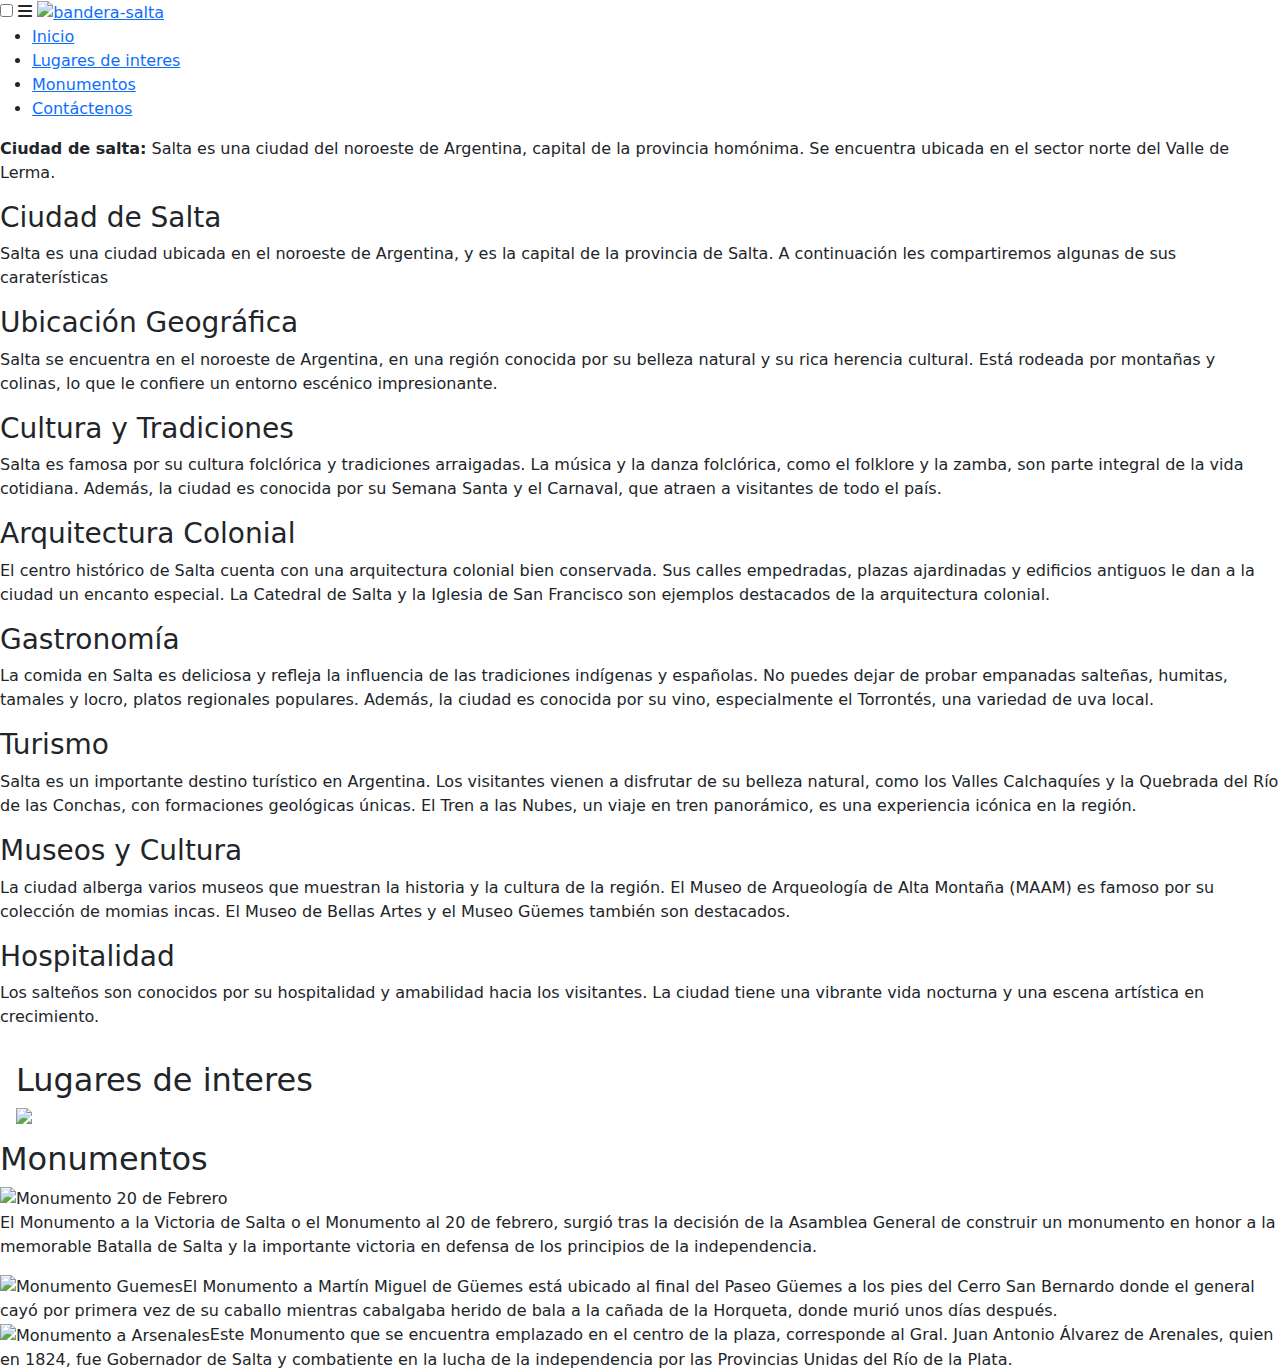
==== index.html @ 6968f766 "Proyecto Java (Front-End)" ====
<!doctype html>
<html lang="en">
  <head>
    <meta charset="utf-8">
    <meta name="viewport" content="width=device-width, initial-scale=1">
    <link href="https://cdn.jsdelivr.net/npm/bootstrap@5.3.2/dist/css/bootstrap.min.css" rel="stylesheet">
    <link href="https://getbootstrap.com/docs/5.3/assets/css/docs.css" rel="stylesheet">
    <link rel="stylesheet" href="https://cdnjs.cloudflare.com/ajax/libs/font-awesome/6.4.0/css/all.min.css">
    <link rel="stylesheet" href="/Proyecto-Java/css/estilos.css">
    <link rel="icon" href="/Proyecto-Java/favicon.ico" type="image/x-icon">
    <title>Proyecto Java</title>
  </head>
  <body >
    <header>
        <nav>
            <input type="checkbox" id="check">
            <label for="check" class="checkbtn"><i class="fas fa-bars"></i></label>
            <a href="#" class="enlace">
                <img src="/Proyecto-Java/images/Salta.png" alt="bandera-salta" class="logo">
            </a>
            <ul>
                <li><a class="activo" href="#">Inicio</a></li>
                <li><a href="#calesita">Lugares de interes</a></li>
                <li><a href="#monumentos">Monumentos</a></li>
                <li><a href="#">Contáctenos</a></li>
            </ul>
        </nav>
    </header>
    <main>
        <section class="cabecera">
          <div class="texto">
            <p><strong>Ciudad de salta:</strong> Salta es una ciudad del noroeste de Argentina, capital de la provincia homónima. Se encuentra ubicada en el sector norte del Valle de Lerma.</p>
          </div>
        </section>
        <section>
          <article class="parrafo">
            <h3>Ciudad de Salta</h3>
            <p>Salta es una ciudad ubicada en el noroeste de Argentina, y es la capital de la provincia de Salta. A continuación les compartiremos algunas de sus caraterísticas</p>

            <h3>Ubicación Geográfica</h3>
            <p>Salta se encuentra en el noroeste de Argentina, en una región conocida por su belleza natural y su rica herencia cultural. Está rodeada por montañas y colinas, lo que le confiere un entorno escénico impresionante.</p>
        
            <h3>Cultura y Tradiciones</h3>
            <p>Salta es famosa por su cultura folclórica y tradiciones arraigadas. La música y la danza folclórica, como el folklore y la zamba, son parte integral de la vida cotidiana. Además, la ciudad es conocida por su Semana Santa y el Carnaval, que atraen a visitantes de todo el país.</p>
        
            <h3>Arquitectura Colonial</h3>
            <p>El centro histórico de Salta cuenta con una arquitectura colonial bien conservada. Sus calles empedradas, plazas ajardinadas y edificios antiguos le dan a la ciudad un encanto especial. La Catedral de Salta y la Iglesia de San Francisco son ejemplos destacados de la arquitectura colonial.</p>
        
            <h3>Gastronomía</h3>
            <p>La comida en Salta es deliciosa y refleja la influencia de las tradiciones indígenas y españolas. No puedes dejar de probar empanadas salteñas, humitas, tamales y locro, platos regionales populares. Además, la ciudad es conocida por su vino, especialmente el Torrontés, una variedad de uva local.</p>
        
            <h3>Turismo</h3>
            <p>Salta es un importante destino turístico en Argentina. Los visitantes vienen a disfrutar de su belleza natural, como los Valles Calchaquíes y la Quebrada del Río de las Conchas, con formaciones geológicas únicas. El Tren a las Nubes, un viaje en tren panorámico, es una experiencia icónica en la región.</p>
        
            <h3>Museos y Cultura</h3>
            <p>La ciudad alberga varios museos que muestran la historia y la cultura de la región. El Museo de Arqueología de Alta Montaña (MAAM) es famoso por su colección de momias incas. El Museo de Bellas Artes y el Museo Güemes también son destacados.</p>
        
            <h3>Hospitalidad</h3>
            <p>Los salteños son conocidos por su hospitalidad y amabilidad hacia los visitantes. La ciudad tiene una vibrante vida nocturna y una escena artística en crecimiento.</p>
        </body>
          </article>
        </section>
        <section class="p-3 m-0 border-0 bd-example m-0 border-0" id="carrusel">
          <h2 id="calesita">Lugares de interes</h2>
          <div class="contenedor-carrusel">
          <div id="carouselExampleCaptions" class="carousel slide">
            <div class="carousel-indicators">
              <button type="button" data-bs-target="#carouselExampleCaptions" data-bs-slide-to="0" class="" aria-label="Slide 1"></button>
              <button type="button" data-bs-target="#carouselExampleCaptions" data-bs-slide-to="1" aria-label="Slide 2" class="active" aria-current="true"></button>
              <button type="button" data-bs-target="#carouselExampleCaptions" data-bs-slide-to="2" aria-label="Slide 3" class=""></button>
              <button type="button" data-bs-target="#carouselExampleCaptions" data-bs-slide-to="3" aria-label="Slide 4"></button>
              <button type="button" data-bs-target="#carouselExampleCaptions" data-bs-slide-to="4" aria-label="Slide 5"></button>
            </div>
            <div class="carousel-inner">
              <div class="carousel-item active">
                <img src="/Proyecto-Java/images/catedral.jpg" class="bd-placeholder-img bd-placeholder-img-lg d-block w-100" >
                <div class="carousel-caption">
                  <p>Catedral Basílica de Salta</p>
                </div>
              </div>
              <div class="carousel-item">
                <img src="/Proyecto-Java/images/cabildo3.jpeg" class="bd-placeholder-img bd-placeholder-img-lg d-block w-100">
                <div class="carousel-caption">
                  <p>Cabildo</p>
                </div>
              </div>
              <div class="carousel-item">
                <img src="/Proyecto-Java/images/viña.jpg" class="bd-placeholder-img bd-placeholder-img-lg d-block w-100">
                <div class="carousel-caption">
                  <p>Iglesia de la Viña</p>
                </div>
              </div>
              <div class="carousel-item">
                <img src="/Proyecto-Java/images/teleferico.jpg" class="bd-placeholder-img bd-placeholder-img-lg d-block w-100">
                <div class="carousel-caption">
                  <p>Teleferico</p>
                </div>
              </div>
              <div class="carousel-item">
                <img src="/Proyecto-Java/images/san francisco.jpg" class="bd-placeholder-img bd-placeholder-img-lg d-block w-100">
                <div class="carousel-caption">
                  <p>Catedral San Fracisco</p>
                </div>
              </div>
            </div>
            <button class="carousel-control-prev" type="button" data-bs-target="#carouselExampleCaptions" data-bs-slide="prev">
              <span class="carousel-control-prev-icon" aria-hidden="true"></span>
              <span class="visually-hidden">Previous</span>
            </button>
            <button class="carousel-control-next" type="button" data-bs-target="#carouselExampleCaptions" data-bs-slide="next">
              <span class="carousel-control-next-icon" aria-hidden="true"></span>
              <span class="visually-hidden">Next</span>
            </button>
          </div>
        </div>
        </section>
        <section class="estatuas">
          <h2 id="monumentos">Monumentos</h2>
          <div class="monumentos">
            <div><img src="/Proyecto-Java/images/monumento-20-de-febrero.jpg" alt="Monumento 20 de Febrero"><p>El Monumento a la Victoria de Salta o el Monumento al 20 de febrero, surgió tras la decisión de la Asamblea General de construir un monumento en honor a la memorable Batalla de Salta y la importante victoria en defensa de los principios de la independencia.</p></div>
            <div><img src="/Proyecto-Java/images/Guemes.webp" alt="Monumento Guemes">El Monumento a Martín Miguel de Güemes está ubicado al final del Paseo Güemes a los pies del Cerro San Bernardo donde el general cayó por primera vez de su caballo mientras cabalgaba herido de bala a la cañada de la Horqueta, donde murió unos días después.</div>
            <div><img src="/Proyecto-Java/images/San Martin.webp" alt="Monumento a Arsenales">Este Monumento que se encuentra emplazado en el centro de la plaza, corresponde al Gral. Juan Antonio Álvarez de Arenales, quien en 1824, fue Gobernador de Salta y combatiente en la lucha de la independencia por las Provincias Unidas del Río de la Plata.</div>
          </div>
        </section>
    </main>
    <script src="https://cdn.jsdelivr.net/npm/bootstrap@5.3.2/dist/js/bootstrap.bundle.min.js"></script>
  </body>
</html>
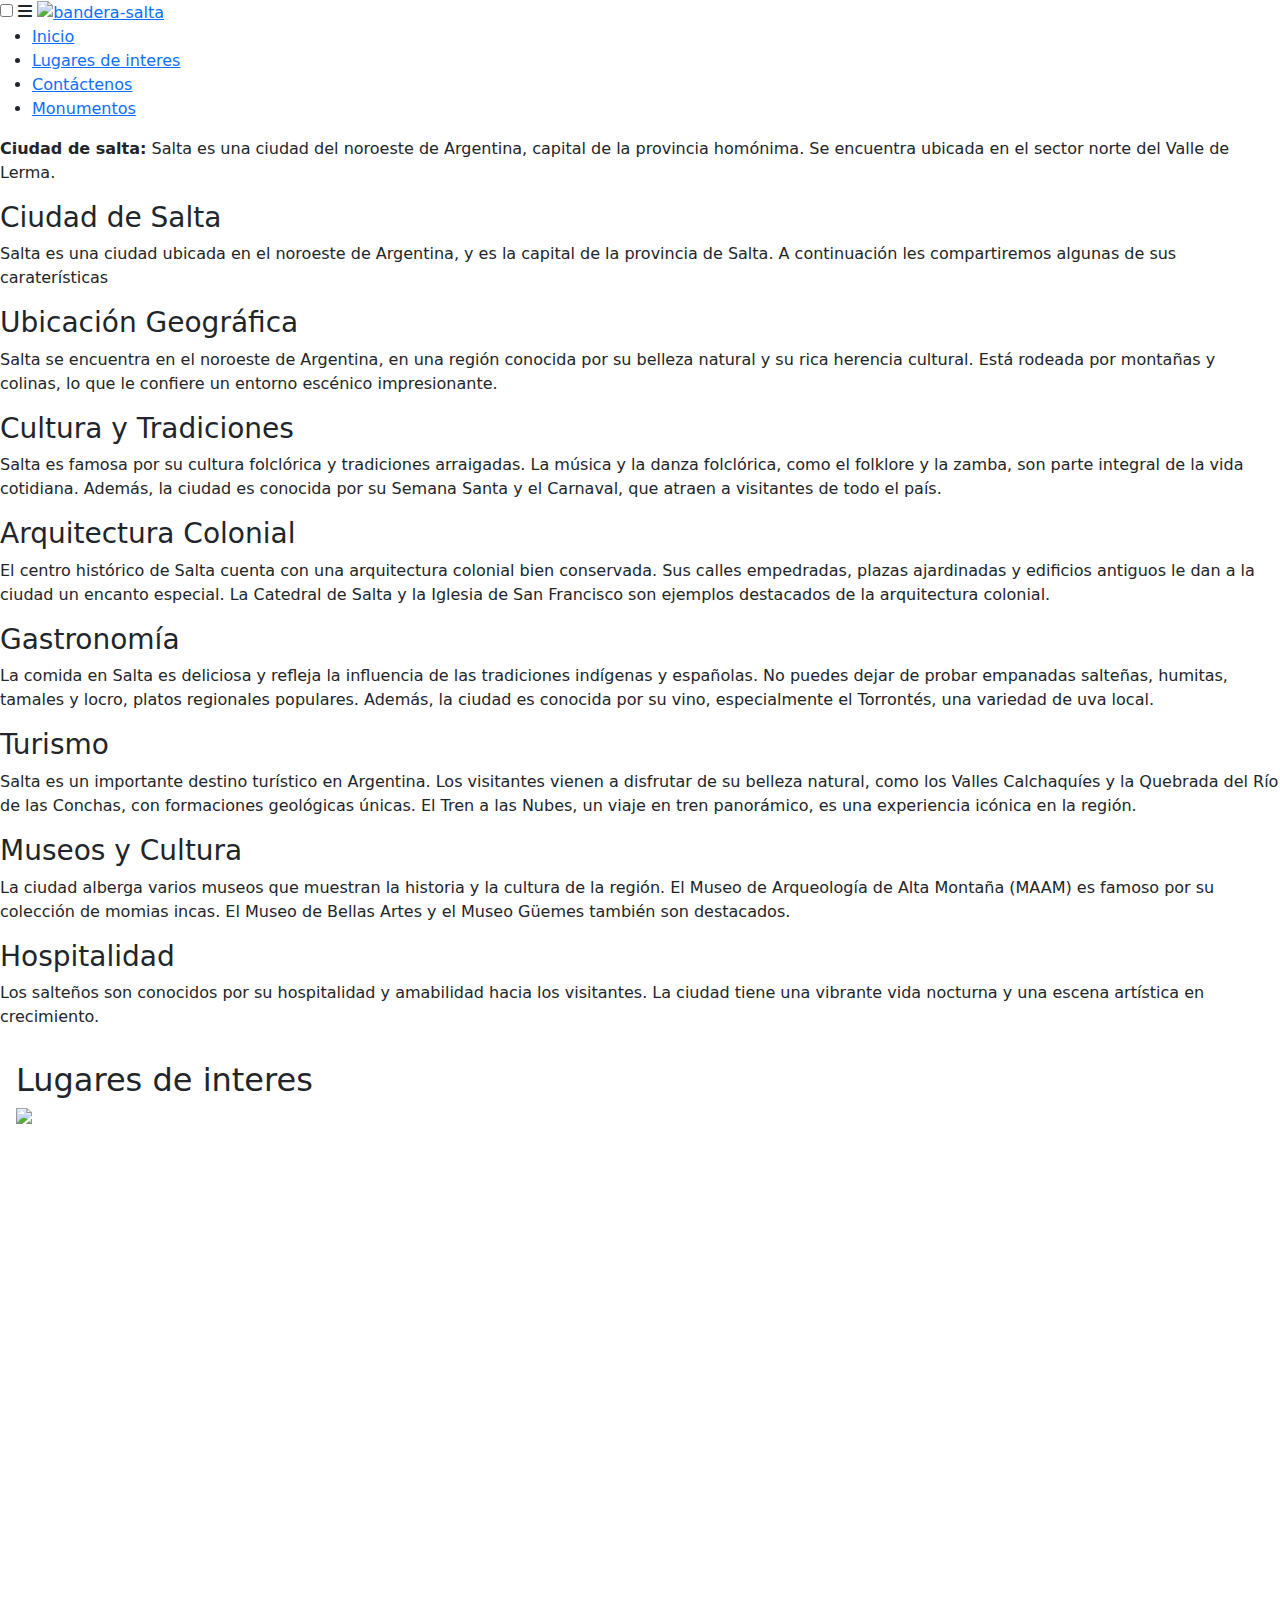
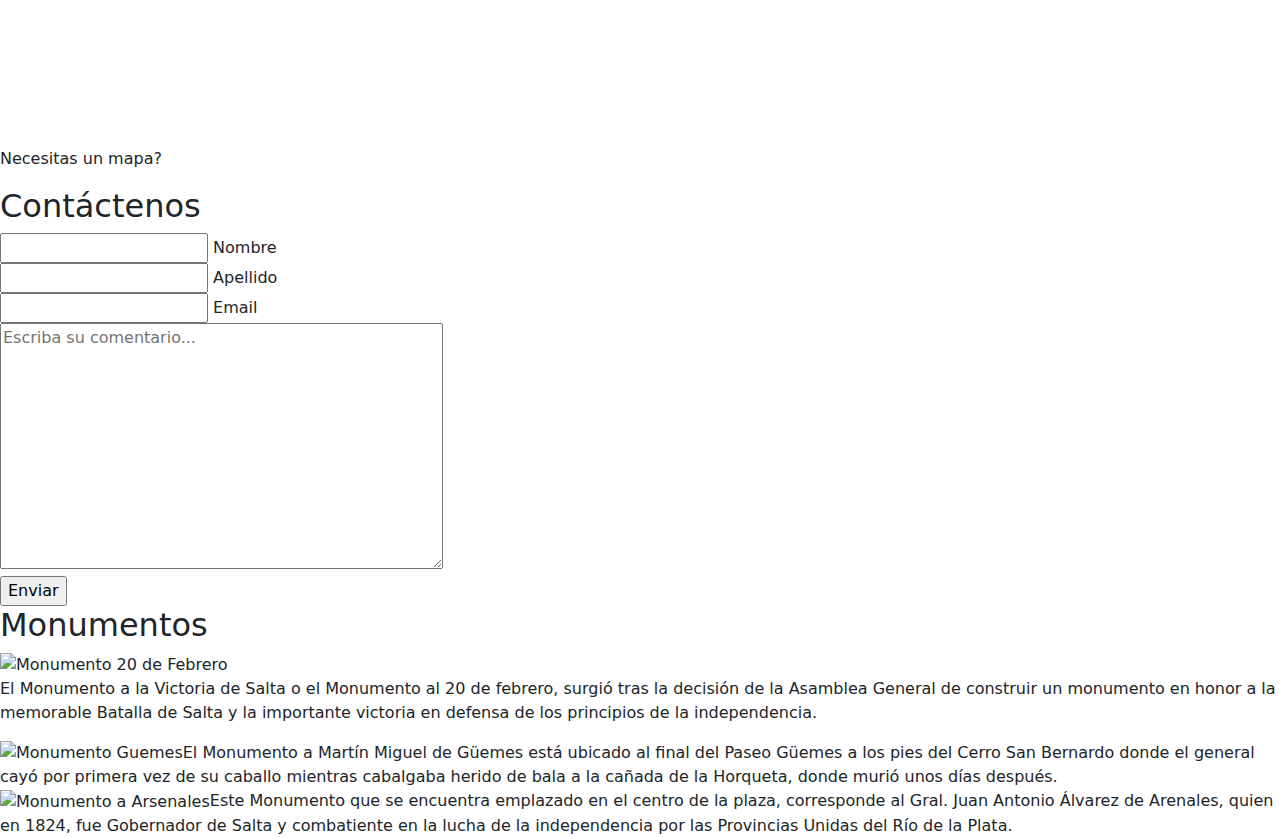
==== commit a086633a: "Agregado Formulario y Mapa" ====
--- a/index.html
+++ b/index.html
@@ -21,8 +21,8 @@
             <ul>
                 <li><a class="activo" href="#">Inicio</a></li>
                 <li><a href="#calesita">Lugares de interes</a></li>
+                <li><a href="#contactenos">Contáctenos</a></li>
                 <li><a href="#monumentos">Monumentos</a></li>
-                <li><a href="#">Contáctenos</a></li>
             </ul>
         </nav>
     </header>
@@ -114,6 +114,36 @@
           </div>
         </div>
         </section>
+        <section class= "mapa">
+          <div class="mapita">
+            <iframe src="https://www.google.com/maps/embed?pb=!1m18!1m12!1m3!1d115903.41005611097!2d-65.43062865!3d-24.7960848!2m3!1f0!2f0!3f0!3m2!1i1024!2i768!4f13.1!3m3!1m2!1s0x941bc3a35151b7f9%3A0xa5cd992cd587f206!2sSalta!5e0!3m2!1ses-419!2sar!4v1694998366809!5m2!1ses-419!2sar" width="600" height="600" style="border:0;" allowfullscreen="" loading="lazy" referrerpolicy="no-referrer-when-downgrade"></iframe>
+            <p>Necesitas un mapa?</p>
+          </div>
+          <div class="contenedor-formulario">
+            <h2 id="contactenos">Contáctenos</h2>
+            <form action="">
+              <form action="" method="post">
+                  <div class="elemento">
+                      <input type="text" name="nombre" id="nombre" required>
+                      <label for="nombre">Nombre</label>
+                  </div>
+                  <div class="elemento">
+                      <input type="text" name="apellido" id="apellido" required>
+                      <label for="apellido">Apellido</label>
+                  </div>
+                  <div class="elemento">
+                    <input type="email" name="email" id="email" required>
+                    <label for="email">Email</label>
+                  </div>
+                  <div class="elemento">
+                    <textarea name="comentario" id="comentario" cols="52" rows="10" placeholder="Escriba su comentario..."></textarea>
+                  </div>
+                  <div class="elemento">
+                      <input type="submit" value="Enviar">
+                  </div>
+            </form>
+          </div>
+        </section>
         <section class="estatuas">
           <h2 id="monumentos">Monumentos</h2>
           <div class="monumentos">
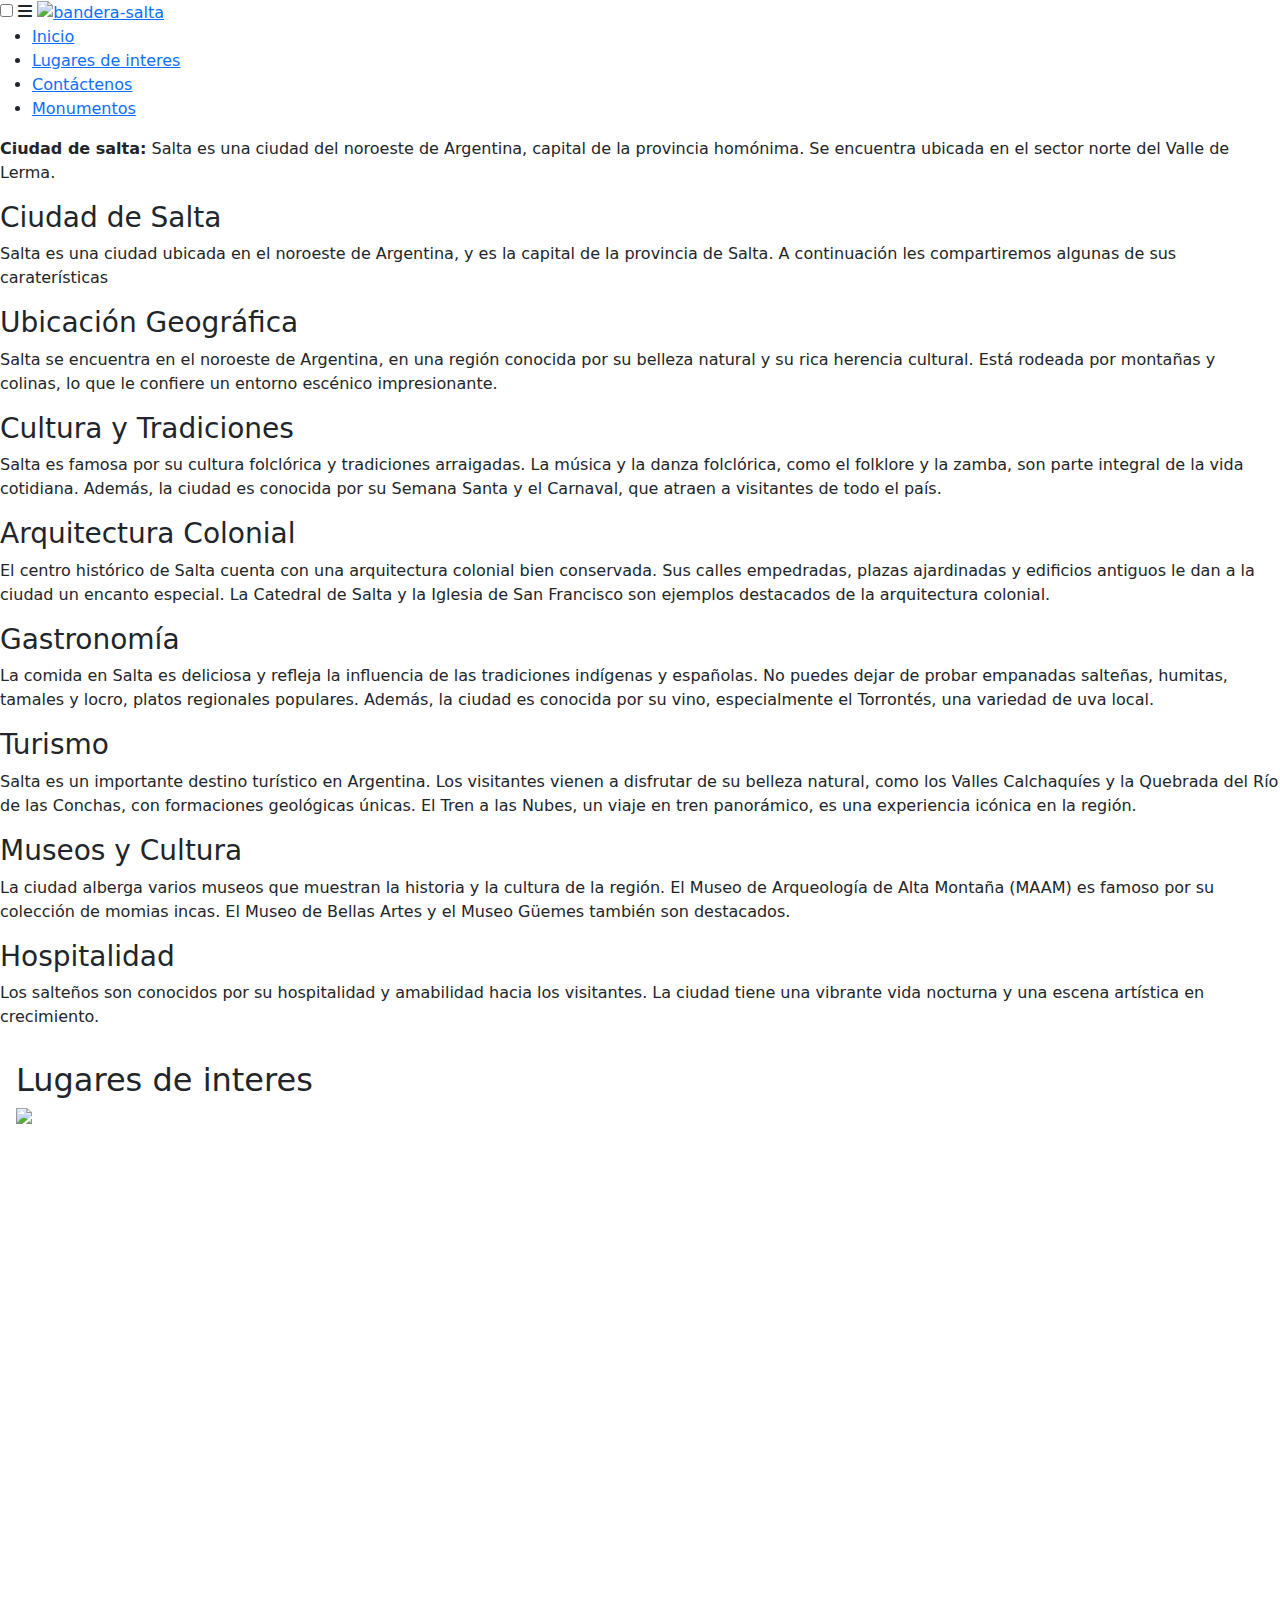
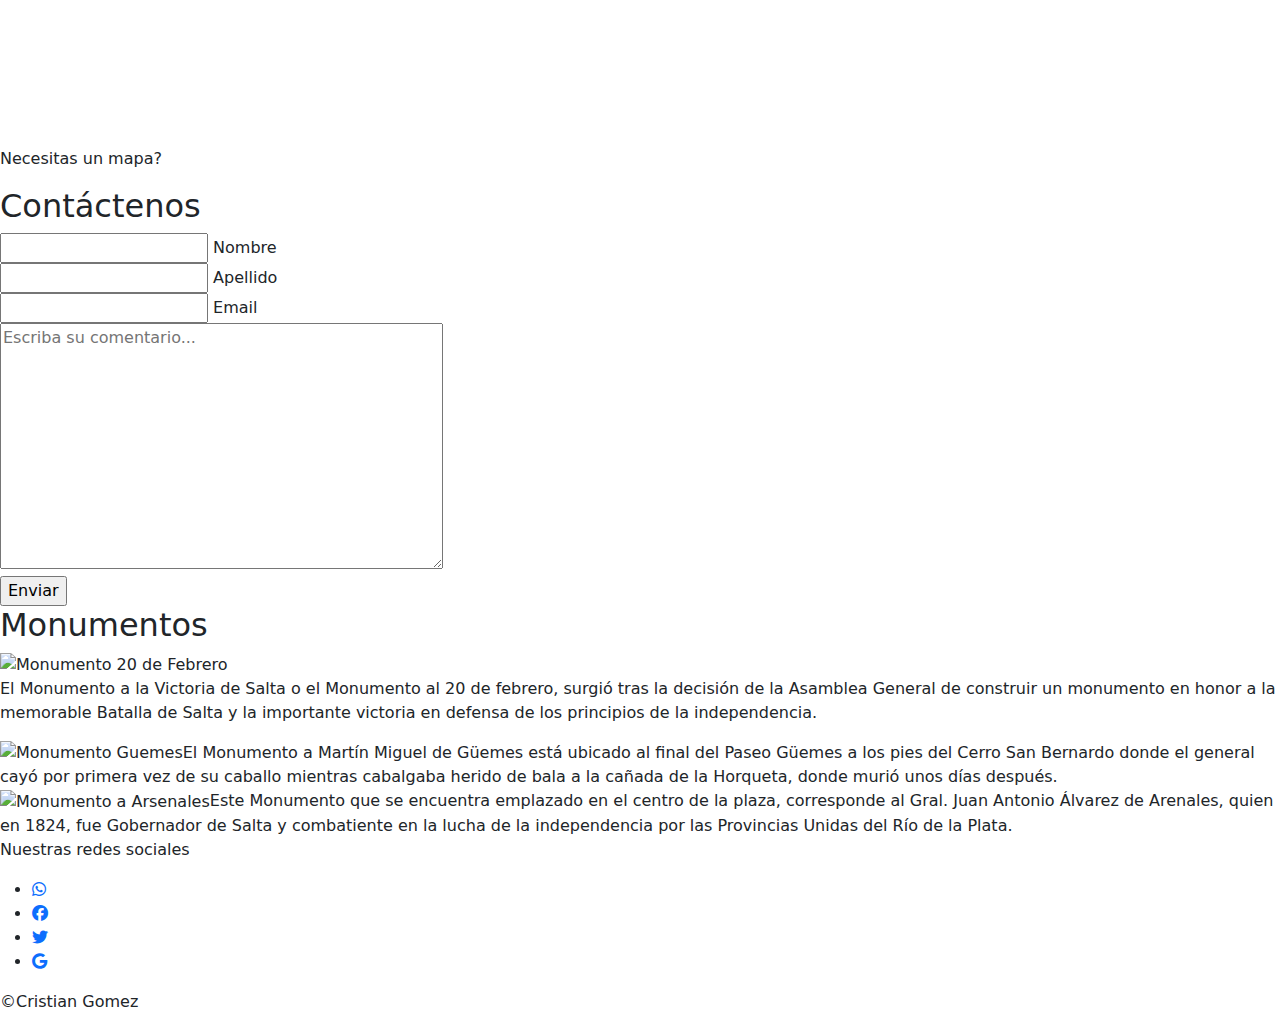
==== commit 5a0307e4: "Agregado del Footer" ====
--- a/index.html
+++ b/index.html
@@ -57,7 +57,6 @@
         
             <h3>Hospitalidad</h3>
             <p>Los salteños son conocidos por su hospitalidad y amabilidad hacia los visitantes. La ciudad tiene una vibrante vida nocturna y una escena artística en crecimiento.</p>
-        </body>
           </article>
         </section>
         <section class="p-3 m-0 border-0 bd-example m-0 border-0" id="carrusel">
@@ -99,7 +98,7 @@
               <div class="carousel-item">
                 <img src="/Proyecto-Java/images/san francisco.jpg" class="bd-placeholder-img bd-placeholder-img-lg d-block w-100">
                 <div class="carousel-caption">
-                  <p>Catedral San Fracisco</p>
+                  <p>Basílica San Fracisco</p>
                 </div>
               </div>
             </div>
@@ -153,6 +152,16 @@
           </div>
         </section>
     </main>
+    <footer>
+      <p>Nuestras redes sociales</p>
+      <ul>
+        <li><a href="#"><i class="fa-brands fa-whatsapp"></i></a></li>
+        <li><a href="#"><i class="fa-brands fa-facebook"></i></a></li>
+        <li><a href="#"><i class="fa-brands fa-twitter"></i></a></li>
+        <li><a href="#"><i class="fa-brands fa-google"></i></a></li>
+      </ul>
+      <p id="propiedad">&copy;Cristian Gomez</p>
+    </footer>
     <script src="https://cdn.jsdelivr.net/npm/bootstrap@5.3.2/dist/js/bootstrap.bundle.min.js"></script>
   </body>
 </html>
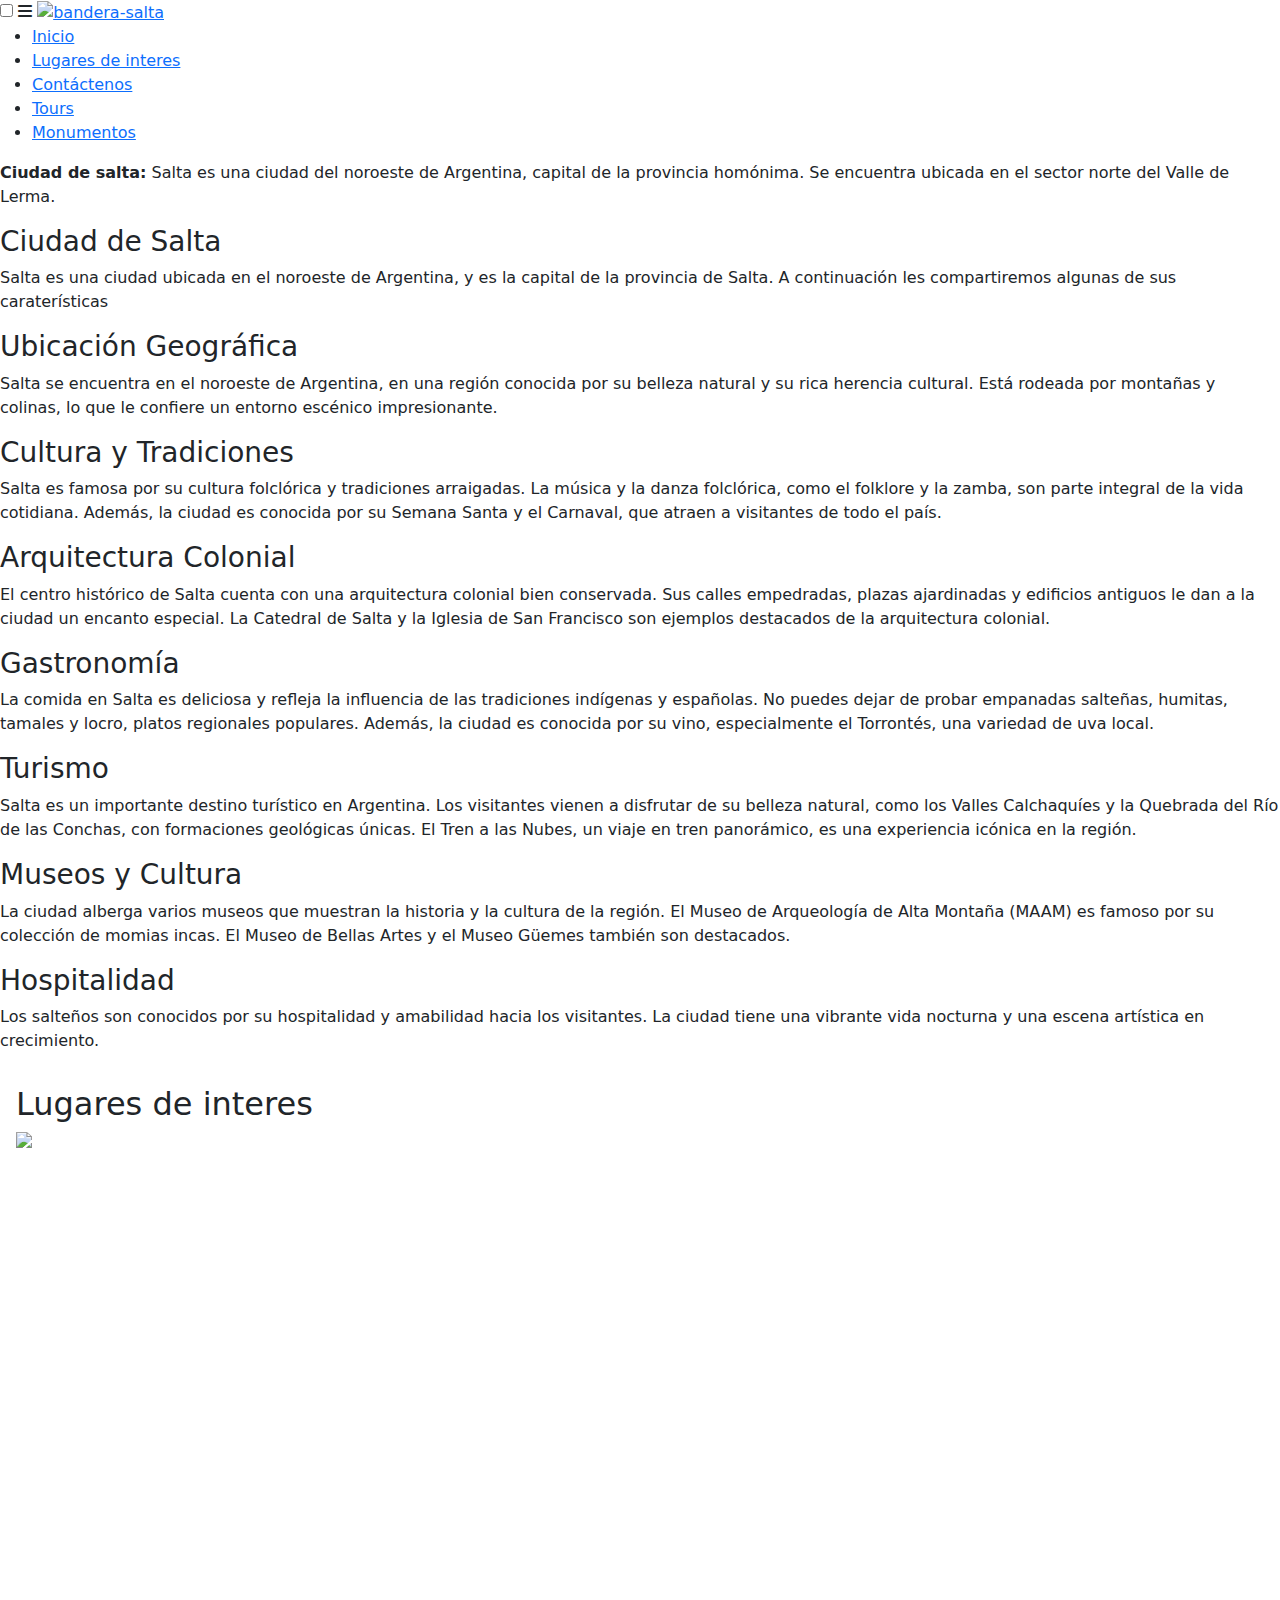
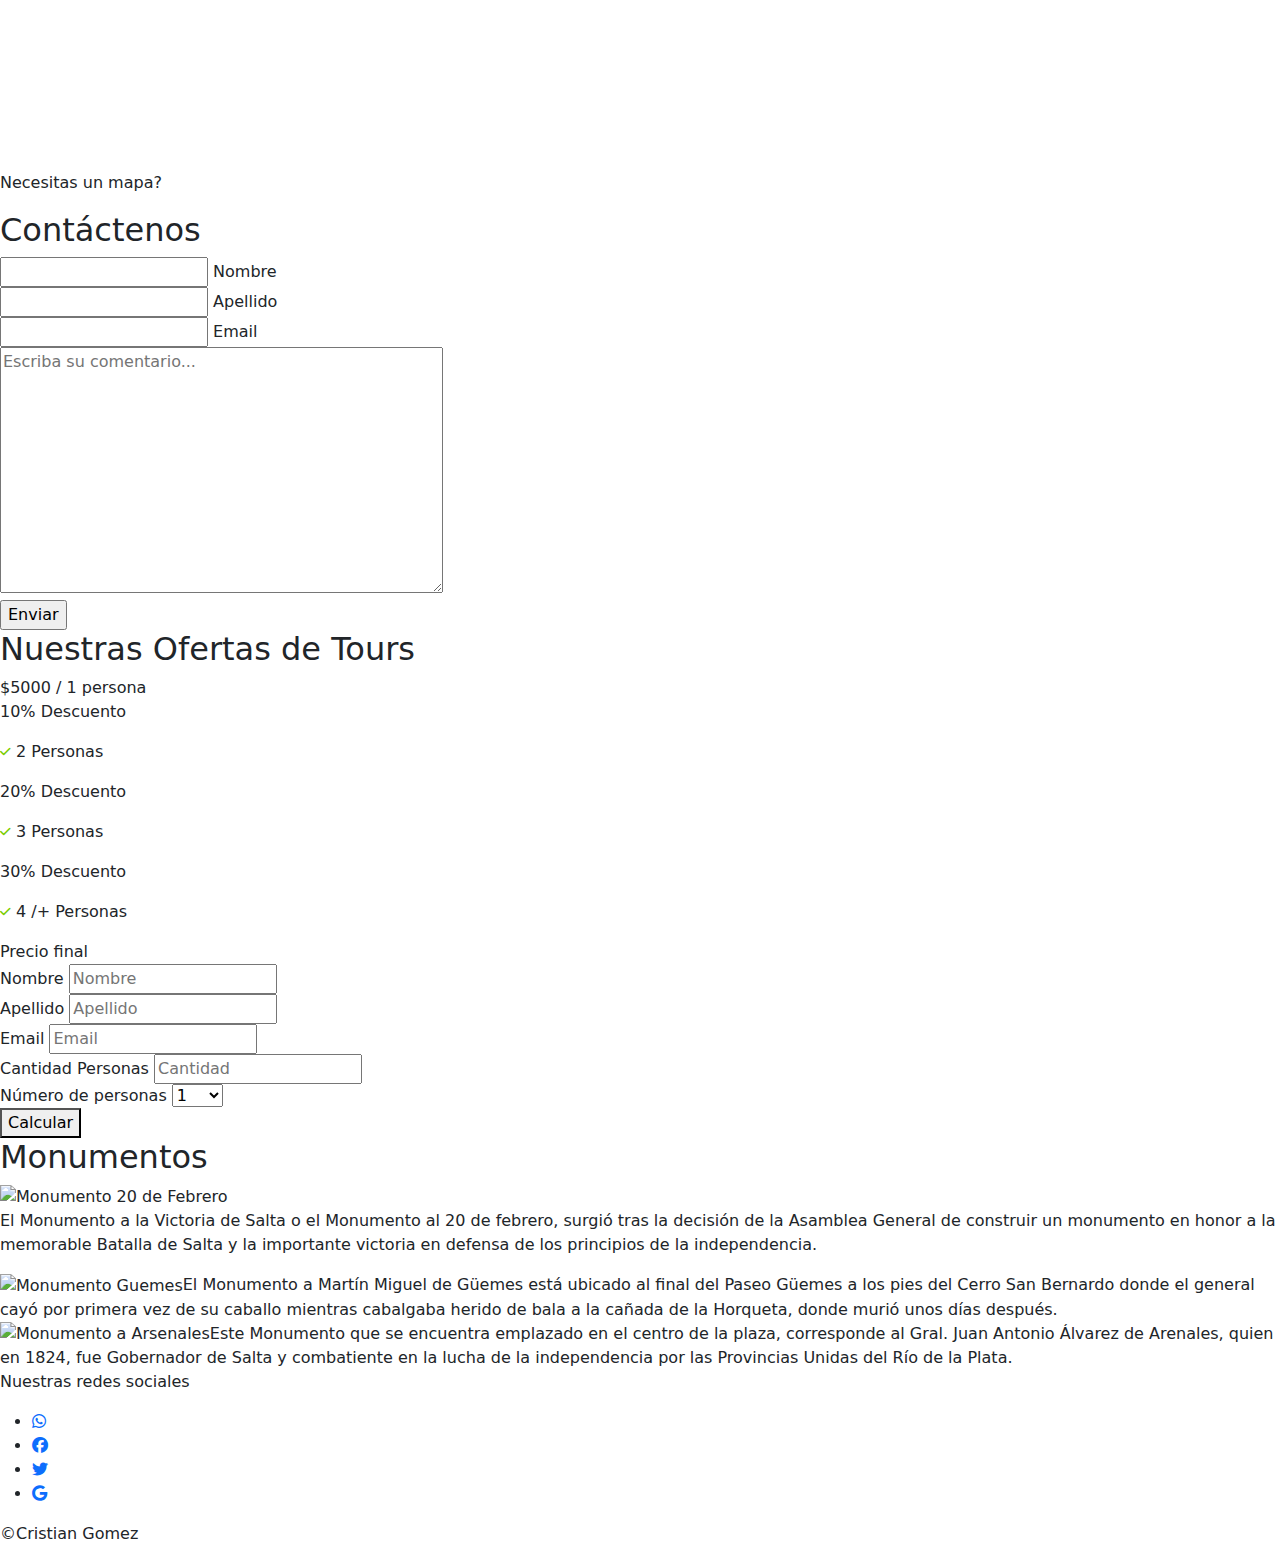
==== commit edc60a62: "Modificaciones HTML y CSS" ====
--- a/index.html
+++ b/index.html
@@ -22,6 +22,7 @@
                 <li><a class="activo" href="#">Inicio</a></li>
                 <li><a href="#calesita">Lugares de interes</a></li>
                 <li><a href="#contactenos">Contáctenos</a></li>
+                <li><a href="#titulo-precios">Tours</a></li>
                 <li><a href="#monumentos">Monumentos</a></li>
             </ul>
         </nav>
@@ -64,8 +65,8 @@
           <div class="contenedor-carrusel">
           <div id="carouselExampleCaptions" class="carousel slide">
             <div class="carousel-indicators">
-              <button type="button" data-bs-target="#carouselExampleCaptions" data-bs-slide-to="0" class="" aria-label="Slide 1"></button>
-              <button type="button" data-bs-target="#carouselExampleCaptions" data-bs-slide-to="1" aria-label="Slide 2" class="active" aria-current="true"></button>
+              <button type="button" data-bs-target="#carouselExampleCaptions" data-bs-slide-to="0" class="active" aria-label="Slide 1"></button>
+              <button type="button" data-bs-target="#carouselExampleCaptions" data-bs-slide-to="1" aria-label="Slide 2" aria-current="true"></button>
               <button type="button" data-bs-target="#carouselExampleCaptions" data-bs-slide-to="2" aria-label="Slide 3" class=""></button>
               <button type="button" data-bs-target="#carouselExampleCaptions" data-bs-slide-to="3" aria-label="Slide 4"></button>
               <button type="button" data-bs-target="#carouselExampleCaptions" data-bs-slide-to="4" aria-label="Slide 5"></button>
@@ -140,6 +141,55 @@
                   <div class="elemento">
                       <input type="submit" value="Enviar">
                   </div>
+            </form>
+          </div>
+        </section>
+        <section class="tour">
+          <h2 id="titulo-precios">Nuestras Ofertas de Tours</h2>
+          <div id="precios">$5000 / 1 persona</div>
+          <div class="precios-tours">
+            <div>
+              <p class="descuento">10% Descuento</p>
+              <p><i style="color: rgb(123, 205, 0);" class="fa-solid fa-check fa-xs"></i> 2 Personas</p>
+            </div>
+            <div>
+              <p class="descuento">20% Descuento</p>
+              <p><i style="color: rgb(123, 205, 0);" class="fa-solid fa-check fa-xs"></i> 3 Personas</p>
+            </div>
+            <div>
+              <p class="descuento">30% Descuento</p>
+              <p><i style="color: rgb(123, 205, 0);" class="fa-solid fa-check fa-xs"></i> 4 /+ Personas</p>
+            </div>
+          </div>
+          <div id="precio-final">Precio final</div>
+          <div class="form-tour">
+            <form action="">
+              <div>
+                <label for="Nombre">Nombre</label>
+                <input type="text" id="Nombre" placeholder="Nombre">
+              </div>
+              <div>
+                <label for="Apellido">Apellido</label>
+                <input type="text" id="Apellido" placeholder="Apellido">
+              </div>
+              <div>
+                <label for="Email">Email</label>
+                <input type="email" id="Email" placeholder="Email">
+              </div>
+              <div>
+                <label for="Cantidad">Cantidad Personas</label>
+                <input type="number" id="Cantidad" placeholder="Cantidad">
+              </div>
+              <div>
+                <label for="personas">Número de personas</label>
+                <select name="personas" id="numero">
+                  <option value="uno">1</option>
+                  <option value="dos">2</option>
+                  <option value="tres">3</option>
+                  <option value="cuatro">4/+</option>
+                </select>
+              </div>
+              <button class="botoncito">Calcular</button>
             </form>
           </div>
         </section>
@@ -165,3 +215,42 @@
     <script src="https://cdn.jsdelivr.net/npm/bootstrap@5.3.2/dist/js/bootstrap.bundle.min.js"></script>
   </body>
 </html>
+
+
+
+<!-- <form>
+  <div class="form-row">
+    <div class="form-row">
+      <div class="form-group col-md-4">
+        <label for="input-nombre">Nombre</label>
+        <input type="text" class="form-control" id="input-nombre" placeholder="Nombre">
+    </div>
+    <div class="form-group col-md-4">
+      <label for="input-contraseña">Contraseña</label>
+      <input type="password" class="form-control" id="input-contraseña" placeholder="Contraseña">
+    </div>
+  </div>
+  <div class="form-group col-md-4">
+    <label for="inputEmail4">Email</label>
+    <input type="email" class="form-control" id="inputEmail4" placeholder="Email">
+  </div>
+    <div class="form-group col-md-1">
+      <label for="personas">Número de personas</label>
+      <select id="personas" class="form-control">
+        <option value="uno" selected>1</option>
+        <option value="dos">2</option>
+        <option value="tres">3</option>
+        <option value="cuatro">4/+</option>
+      </select>
+    </div>
+  <button type="submit" class="btn btn-primary">Enviar</button>
+</form> -->
+<!-- <form action="">
+  <label for="personas">Ingrese</label>
+  <select name="personas" id="numero">
+    <option value="uno">1</option>
+    <option value="dos">2</option>
+    <option value="tres">3</option>
+    <option value="cuatro">4/+</option>
+  </select>
+</form> -->